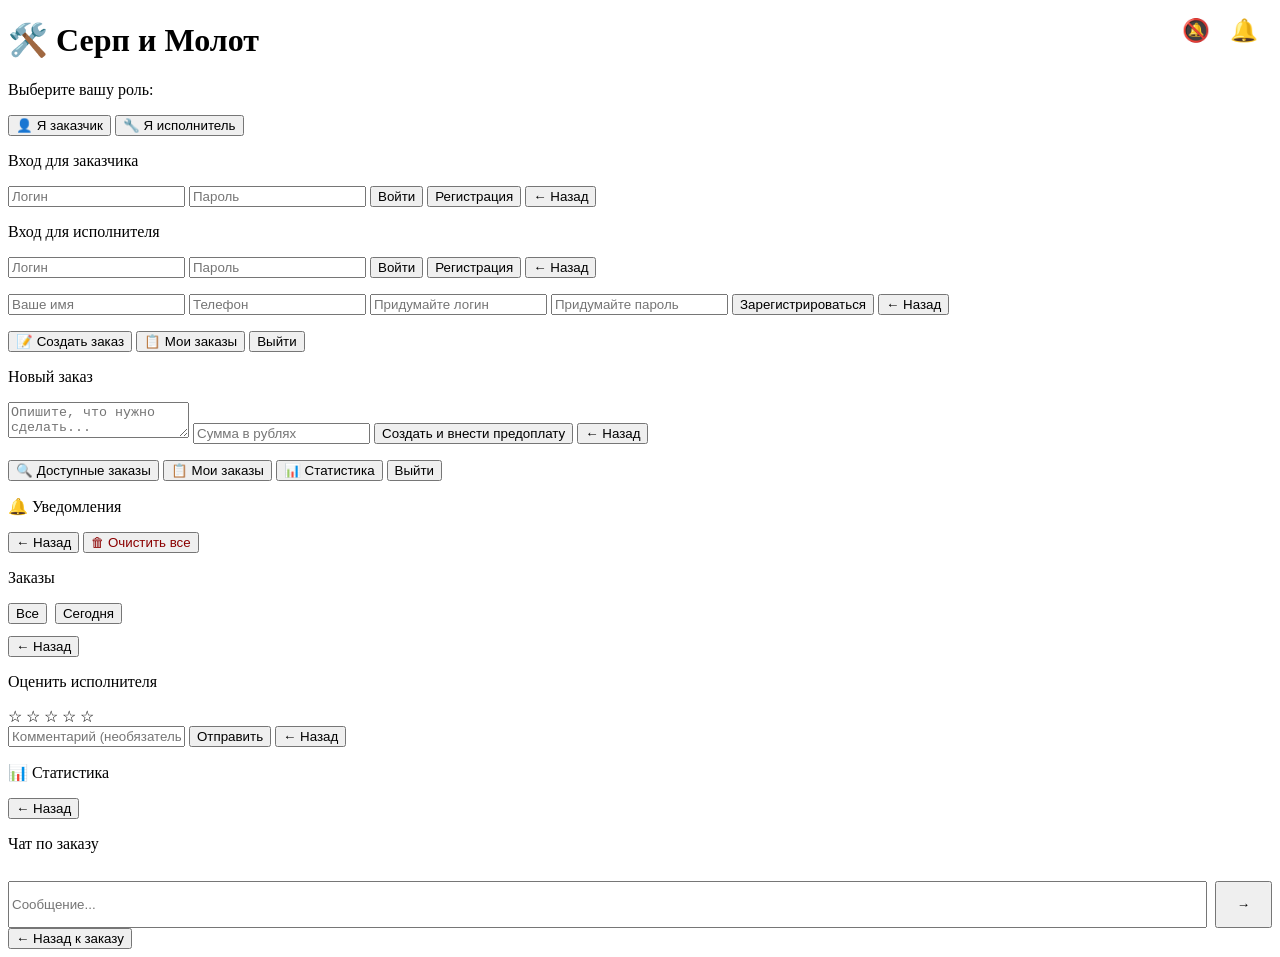
==== platform-core/web/index.html @ 029a482e "обавлен проект латформа (API, веб, бот, чат)" ====
<!DOCTYPE html>
<html lang="ru">
<head>
    <meta charset="UTF-8">
    <meta name="viewport" content="width=device-width, initial-scale=1.0, user-scalable=no">
    <meta name="apple-mobile-web-app-capable" content="yes">
    <meta name="mobile-web-app-capable" content="yes">
    <title>Платформа</title>
    <link rel="stylesheet" href="/static/style.css">
</head>
<body>
    <div id="app">
        <!-- Заголовок -->
        <div class="header">
            <h1>🛠️ Серп и Молот</h1>
        </div>
        <div style="position:absolute;top:16px;right:16px;display:flex;gap:8px;">
            <button id="btn-notif-toggle" style="background:none;border:none;font-size:1.4rem;cursor:pointer;color:#8b6b4b;"
                    onclick="toggleNotifications()" title="Вкл/выкл уведомления">🔕</button>
            <button id="btn-notif-list" style="background:none;border:none;font-size:1.4rem;cursor:pointer;color:#cd7f32;"
                    onclick="showNotifications()" title="Список уведомлений">🔔</button>
        </div>

        <!-- Экран: выбор роли -->
        <div id="screen-role" class="screen active">
            <p class="subtitle">Выберите вашу роль:</p>
            <button class="btn btn-primary" onclick="enterAs('customer')">👤 Я заказчик</button>
            <button class="btn btn-secondary" onclick="enterAs('executor')">🔧 Я исполнитель</button>
        </div>

        <!-- Экран: вход заказчика -->
        <div id="screen-reg-customer" class="screen">
            <p class="subtitle">Вход для заказчика</p>
            <input type="text" id="login-customer" placeholder="Логин" autocomplete="username">
            <input type="password" id="password-customer" placeholder="Пароль" autocomplete="current-password">
            <button class="btn btn-primary" onclick="loginCustomer()">Войти</button>
            <button class="btn btn-link" onclick="showRegisterForm('customer')">Регистрация</button>
            <button class="btn btn-link" onclick="goTo('screen-role')">← Назад</button>
        </div>

        <!-- Экран: вход исполнителя -->
        <div id="screen-reg-executor" class="screen">
            <p class="subtitle">Вход для исполнителя</p>
            <input type="text" id="login-executor" placeholder="Логин" autocomplete="username">
            <input type="password" id="password-executor" placeholder="Пароль" autocomplete="current-password">
            <button class="btn btn-secondary" onclick="loginExecutor()">Войти</button>
            <button class="btn btn-link" onclick="showRegisterForm('executor')">Регистрация</button>
            <button class="btn btn-link" onclick="goTo('screen-role')">← Назад</button>
        </div>

        <!-- Экран: регистрация -->
        <div id="screen-register" class="screen">
            <p class="subtitle" id="register-title"></p>
            <input type="text" id="reg-name" placeholder="Ваше имя">
            <input type="tel" id="reg-phone" placeholder="Телефон">
            <input type="text" id="reg-login" placeholder="Придумайте логин">
            <input type="password" id="reg-password" placeholder="Придумайте пароль">
            <div id="reg-executor-fields" style="display:none;">
                <input type="text" id="reg-inn" placeholder="ИНН (12 цифр)">
                <input type="text" id="reg-card" placeholder="Номер карты (16 цифр)">
            </div>
            <button class="btn btn-primary" id="reg-submit-btn" onclick="submitRegister()">Зарегистрироваться</button>
            <button class="btn btn-link" onclick="goBack()">← Назад</button>
        </div>

        <!-- Экран: меню заказчика -->
        <div id="screen-customer-menu" class="screen">
            <p class="subtitle" id="customer-greeting"></p>
            <button class="btn btn-primary" onclick="showCreateOrder()">📝 Создать заказ</button>
            <button class="btn btn-outline" onclick="showMyOrders()">📋 Мои заказы</button>
            <button class="btn btn-link" onclick="logout()">Выйти</button>

        </div>

        <!-- Экран: создание заказа -->
        <div id="screen-create-order" class="screen">
            <p class="subtitle">Новый заказ</p>
            <textarea id="order-description" placeholder="Опишите, что нужно сделать..."></textarea>
            <input type="number" id="order-amount" placeholder="Сумма в рублях" min="1" step="1">
            <button class="btn btn-primary" onclick="createOrder()">Создать и внести предоплату</button>
            <button class="btn btn-link" onclick="goTo('screen-customer-menu')">← Назад</button>
        </div>

        <!-- Экран: меню исполнителя -->
        <div id="screen-executor-menu" class="screen">
            <p class="subtitle" id="executor-greeting"></p>
            <button class="btn btn-secondary" onclick="showAvailableOrders()">🔍 Доступные заказы</button>
            <button class="btn btn-outline" onclick="showMyOrders()">📋 Мои заказы</button>
            <button class="btn btn-outline" onclick="showStats()">📊 Статистика</button>
            <button class="btn btn-link" onclick="logout()">Выйти</button>

        </div>

        <!-- Экран: уведомления -->
        <div id="screen-notifications" class="screen">
            <p class="subtitle">🔔 Уведомления</p>
            <div id="notifications-list"></div>
            <button class="btn btn-link" onclick="goBack()">← Назад</button>
            <button class="btn btn-link" style="color:#8b0000;" onclick="clearNotifications()">🗑 Очистить все</button>
        </div>

        <!-- Экран: список заказов -->
        <div id="screen-orders" class="screen">
            <p class="subtitle">Заказы</p>
            <div style="display:flex;gap:8px;margin-bottom:12px;">
                <button class="btn btn-outline btn-sm" style="width:auto;" onclick="refreshOrders('all')">Все</button>
                <button class="btn btn-outline btn-sm" style="width:auto;" onclick="refreshOrders('today')">Сегодня</button>
            </div>
            <div id="orders-list"></div>
            <button class="btn btn-link" onclick="goBack()">← Назад</button>
        </div>

        <!-- Экран: оценка -->
        <div id="screen-review" class="screen">
            <p class="subtitle">Оценить исполнителя</p>
            <div class="stars" id="stars-container">
                <span onclick="setRating(1)">☆</span>
                <span onclick="setRating(2)">☆</span>
                <span onclick="setRating(3)">☆</span>
                <span onclick="setRating(4)">☆</span>
                <span onclick="setRating(5)">☆</span>
            </div>
            <input type="text" id="review-comment" placeholder="Комментарий (необязательно)">
            <button class="btn btn-primary" onclick="submitReview()">Отправить</button>
            <button class="btn btn-link" onclick="goBack()">← Назад</button>
        </div>

        <!-- Экран: статистика -->
        <div id="screen-stats" class="screen">
            <p class="subtitle">📊 Статистика</p>
            <div id="stats-content"></div>
            <button class="btn btn-link" onclick="goBack()">← Назад</button>
        </div>

        <!-- Экран: Чат -->
        <div id="screen-chat" class="screen">
            <p class="subtitle">Чат по заказу <span id="chat-order-id"></span></p>
            <div id="chat-messages" style="max-height:400px;overflow-y:auto;margin-bottom:12px;"></div>
            <div style="display:flex;gap:8px;">
                <input type="text" id="chat-input" placeholder="Сообщение..." style="flex:1;">
                <button class="btn btn-primary" style="width:auto;padding:14px 20px;" onclick="sendChatMessage()">→</button>
            </div>
            <button class="btn btn-link" onclick="goBack()">← Назад к заказу</button>
        </div>

        <!-- Уведомление -->
        <div id="toast" class="toast"></div>


    </div>

    <script src="/static/app.js"></script>

</body>
</html>
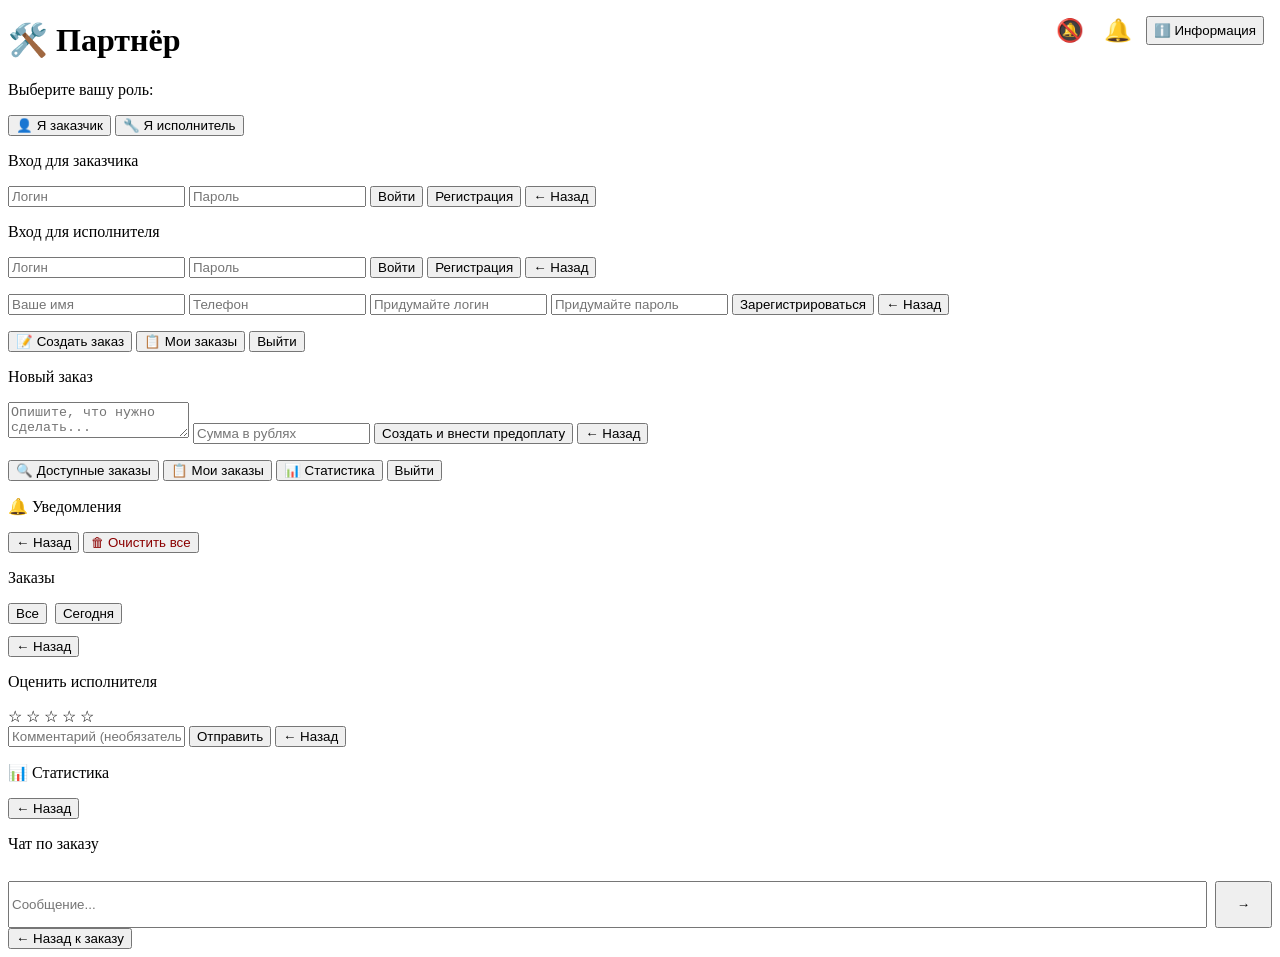
==== commit 01ccc827: "справление структуры папок платформы" ====
--- a/platform-core/web/index.html
+++ b/platform-core/web/index.html
@@ -7,18 +7,21 @@
     <meta name="mobile-web-app-capable" content="yes">
     <title>Платформа</title>
     <link rel="stylesheet" href="/static/style.css">
+    <script src="https://widget.cloudpayments.ru/bundles/cloudpayments.legacy.js"></script>
 </head>
+
 <body>
     <div id="app">
         <!-- Заголовок -->
         <div class="header">
-            <h1>🛠️ Серп и Молот</h1>
+            <h1>🛠️ Партнёр</h1>
         </div>
         <div style="position:absolute;top:16px;right:16px;display:flex;gap:8px;">
             <button id="btn-notif-toggle" style="background:none;border:none;font-size:1.4rem;cursor:pointer;color:#8b6b4b;"
                     onclick="toggleNotifications()" title="Вкл/выкл уведомления">🔕</button>
             <button id="btn-notif-list" style="background:none;border:none;font-size:1.4rem;cursor:pointer;color:#cd7f32;"
                     onclick="showNotifications()" title="Список уведомлений">🔔</button>
+            <button class="btn btn-link" onclick="showInfo()">ℹ️ Информация</button>
         </div>
 
         <!-- Экран: выбор роли -->
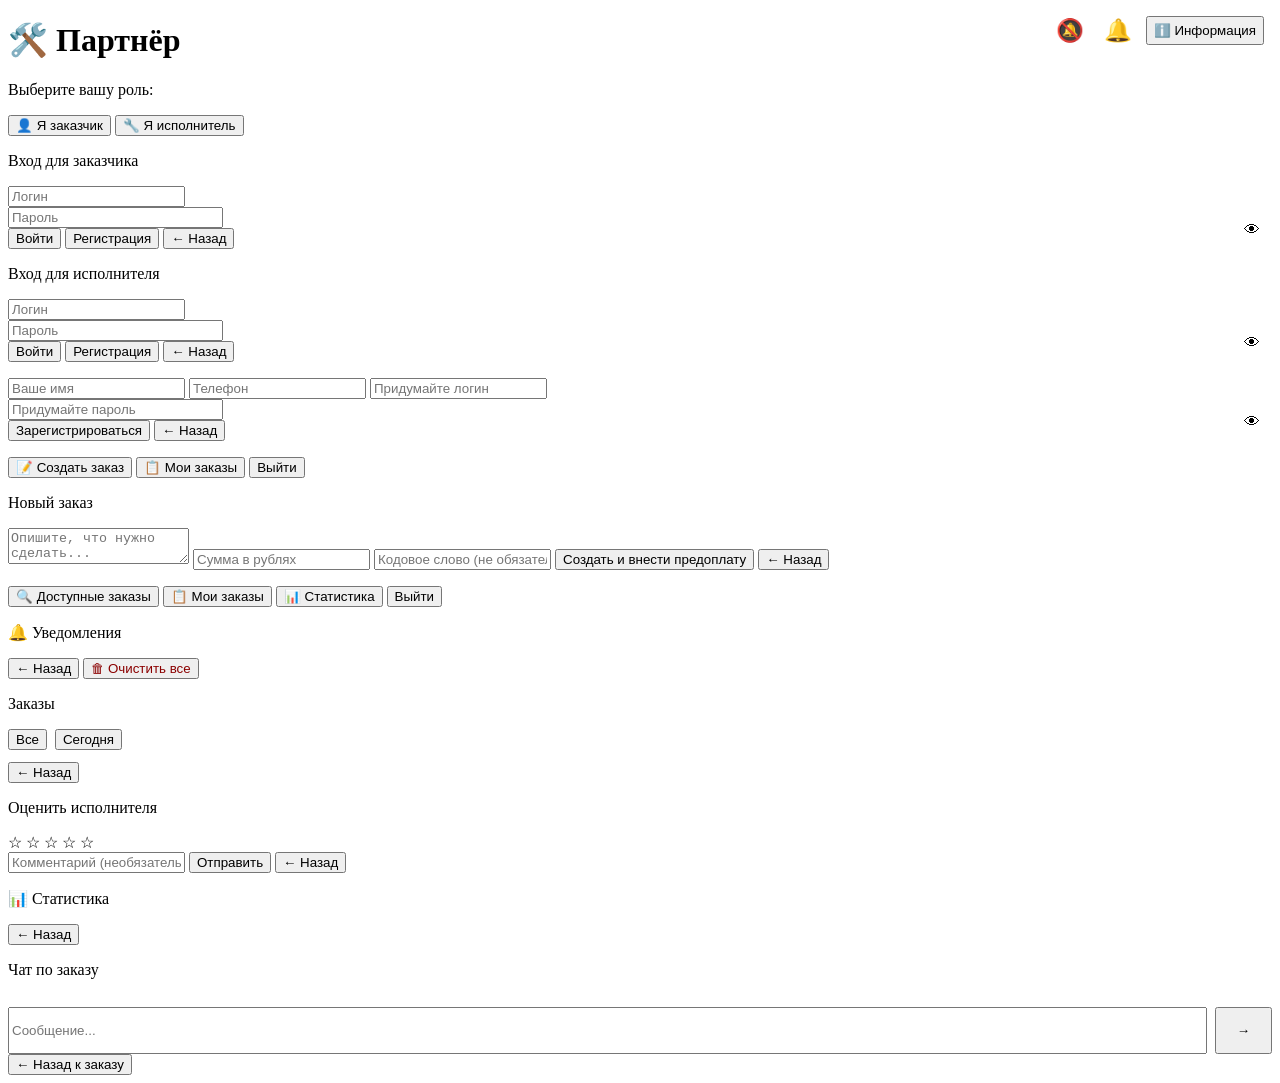
==== commit b79623c8: "абочая версия после правок 09.06" ====
--- a/platform-core/web/index.html
+++ b/platform-core/web/index.html
@@ -35,7 +35,10 @@
         <div id="screen-reg-customer" class="screen">
             <p class="subtitle">Вход для заказчика</p>
             <input type="text" id="login-customer" placeholder="Логин" autocomplete="username">
-            <input type="password" id="password-customer" placeholder="Пароль" autocomplete="current-password">
+            <div style="position:relative;">
+                <input type="password" id="password-customer" placeholder="Пароль" autocomplete="current-password" style="padding-right:40px;">
+                <span onclick="togglePassword('password-customer')" style="position:absolute;right:12px;top:14px;cursor:pointer;">👁</span>
+            </div>
             <button class="btn btn-primary" onclick="loginCustomer()">Войти</button>
             <button class="btn btn-link" onclick="showRegisterForm('customer')">Регистрация</button>
             <button class="btn btn-link" onclick="goTo('screen-role')">← Назад</button>
@@ -45,7 +48,10 @@
         <div id="screen-reg-executor" class="screen">
             <p class="subtitle">Вход для исполнителя</p>
             <input type="text" id="login-executor" placeholder="Логин" autocomplete="username">
-            <input type="password" id="password-executor" placeholder="Пароль" autocomplete="current-password">
+            <div style="position:relative;">
+                <input type="password" id="password-executor" placeholder="Пароль" autocomplete="current-password" style="padding-right:40px;">
+                <span onclick="togglePassword('password-executor')" style="position:absolute;right:12px;top:14px;cursor:pointer;">👁</span>
+            </div>
             <button class="btn btn-secondary" onclick="loginExecutor()">Войти</button>
             <button class="btn btn-link" onclick="showRegisterForm('executor')">Регистрация</button>
             <button class="btn btn-link" onclick="goTo('screen-role')">← Назад</button>
@@ -57,10 +63,17 @@
             <input type="text" id="reg-name" placeholder="Ваше имя">
             <input type="tel" id="reg-phone" placeholder="Телефон">
             <input type="text" id="reg-login" placeholder="Придумайте логин">
-            <input type="password" id="reg-password" placeholder="Придумайте пароль">
+            <div style="position:relative;">
+                <input type="password" id="reg-password" placeholder="Придумайте пароль" style="padding-right:40px;">
+                <span onclick="togglePassword('reg-password')" style="position:absolute;right:12px;top:14px;cursor:pointer;">👁</span>
+            </div>
             <div id="reg-executor-fields" style="display:none;">
                 <input type="text" id="reg-inn" placeholder="ИНН (12 цифр)">
                 <input type="text" id="reg-card" placeholder="Номер карты (16 цифр)">
+                <div style="margin-top:8px;font-size:0.85rem;color:#cd7f32;">
+                    <input type="checkbox" id="reg-agreement" style="width:auto;margin-right:8px;">
+                    Я подтверждаю, что являюсь плательщиком НПД (самозанятым), самостоятельно уплачиваю налоги и несу ответственность за законность оказываемых услуг.
+                </div>
             </div>
             <button class="btn btn-primary" id="reg-submit-btn" onclick="submitRegister()">Зарегистрироваться</button>
             <button class="btn btn-link" onclick="goBack()">← Назад</button>
@@ -80,6 +93,7 @@
             <p class="subtitle">Новый заказ</p>
             <textarea id="order-description" placeholder="Опишите, что нужно сделать..."></textarea>
             <input type="number" id="order-amount" placeholder="Сумма в рублях" min="1" step="1">
+            <input type="text" id="order-secret" placeholder="Кодовое слово (не обязательно)">
             <button class="btn btn-primary" onclick="createOrder()">Создать и внести предоплату</button>
             <button class="btn btn-link" onclick="goTo('screen-customer-menu')">← Назад</button>
         </div>
